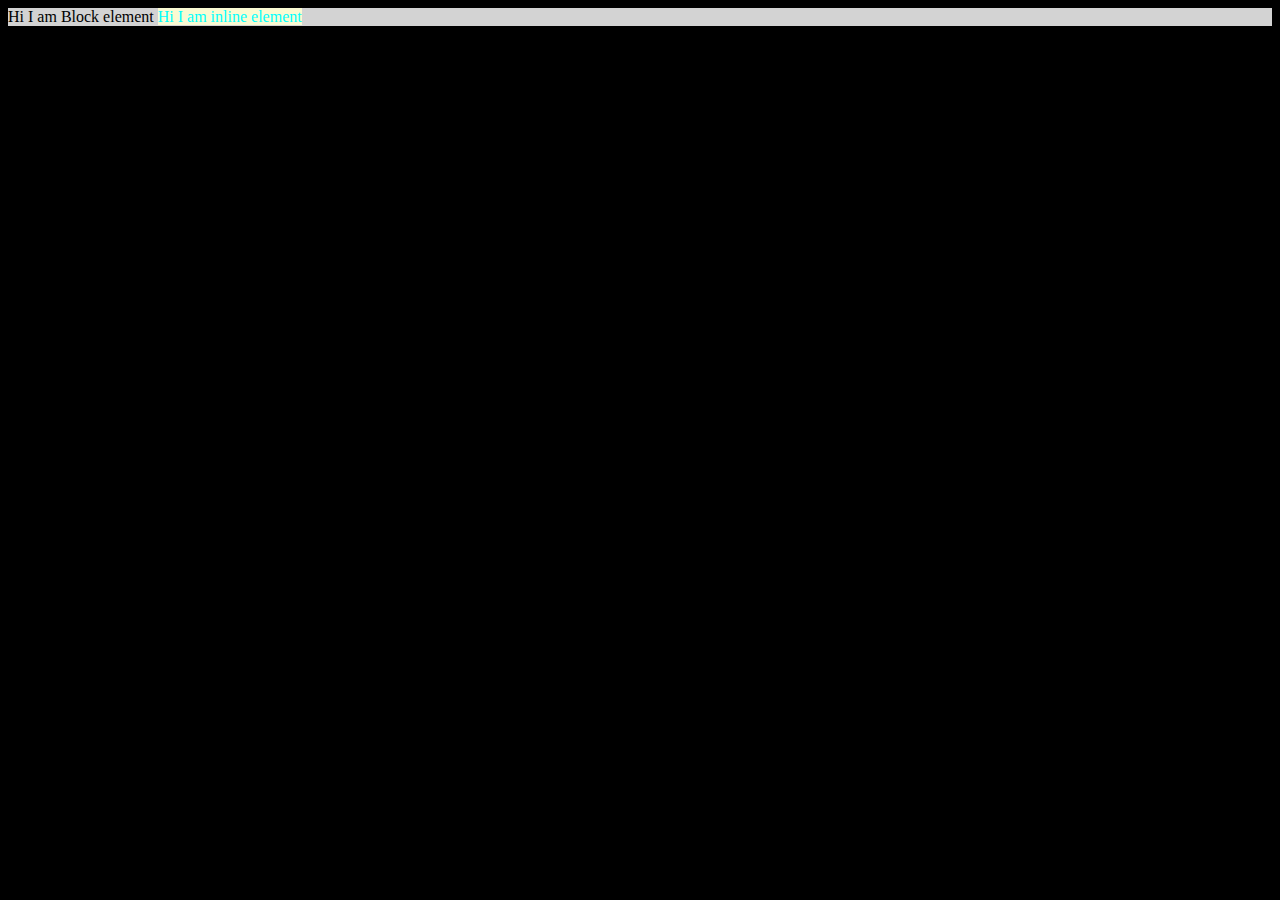
==== day 8 2nd/index.html @ 53fcd257 "Block Vs element" ====
<!DOCTYPE html>
<html lang="en">
  <head>
    <meta charset="UTF-8" />
    <meta name="viewport" content="width=device-width, initial-scale=1.0" />
    <title>Block Vs element</title>
    <link rel="stylesheet" href="style.css" />
  </head>
  <body>
    <div>Hi I am Block element <span>Hi I am inline element</span></div>
    
  </body>
</html>
---- day 8 2nd/style.css ----
body {
  background-color: black;
  color: pink;
}
ul {
  color: lightblue;
}
div {
  background-color: lightgrey;
  color: black;
}
span{
    background-color: lightgoldenrodyellow;
    color: aqua;
}
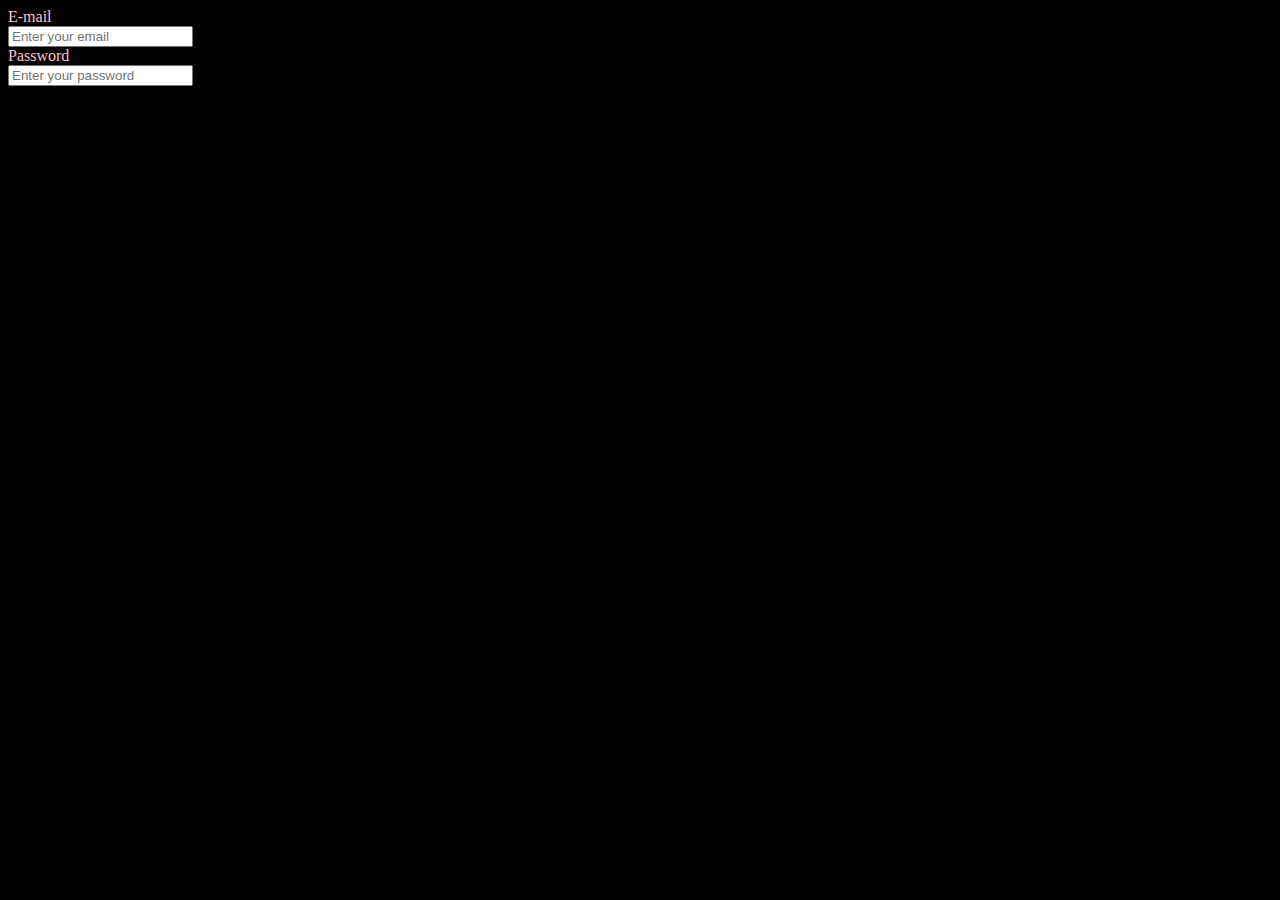
==== commit 628a74ec: "form method" ====
--- a/day 8 2nd/index.html
+++ b/day 8 2nd/index.html
@@ -3,11 +3,15 @@
   <head>
     <meta charset="UTF-8" />
     <meta name="viewport" content="width=device-width, initial-scale=1.0" />
-    <title>Block Vs element</title>
+    <title>Block Vs Inline element</title>
     <link rel="stylesheet" href="style.css" />
   </head>
   <body>
-    <div>Hi I am Block element <span>Hi I am inline element</span></div>
-    
+    <form>
+      <label for="email">E-mail</label><br>
+      <input type="email" id="email" placeholder="Enter your email" /><br>
+      <label for="password">Password</label><br>
+      <input type ="password" id ="password" placeholder="Enter your password">
+      </form>
   </body>
 </html>
--- a/day 8 2nd/style.css
+++ b/day 8 2nd/style.css
@@ -1,15 +1,4 @@
-body {
-  background-color: black;
-  color: pink;
-}
-ul {
-  color: lightblue;
-}
-div {
-  background-color: lightgrey;
-  color: black;
-}
-span{
-    background-color: lightgoldenrodyellow;
-    color: aqua;
-}
+body{
+    background-color: black;
+    color: pink;
+}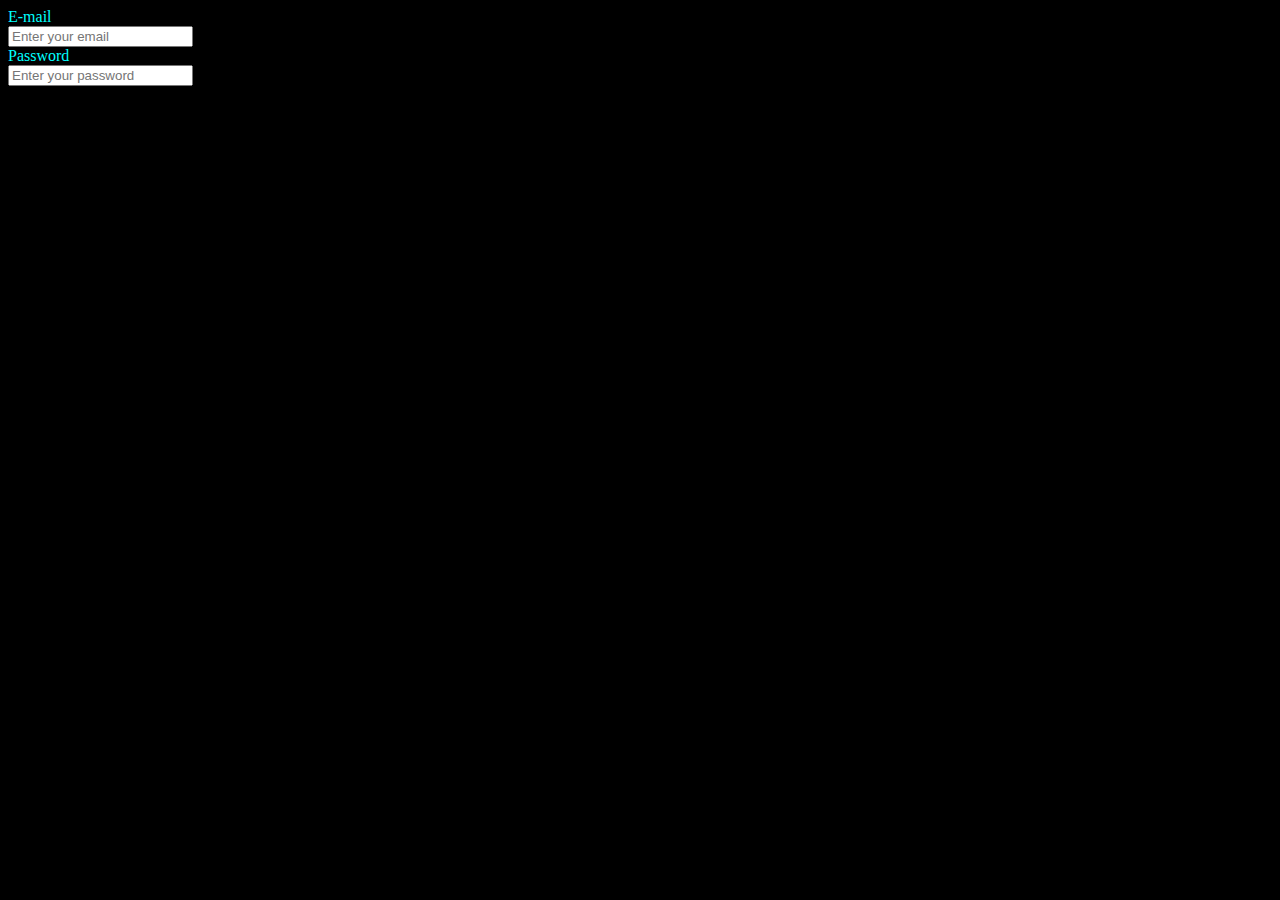
==== commit 585cb88c: "updated" ====
--- a/day 8 2nd/index.html
+++ b/day 8 2nd/index.html
@@ -5,6 +5,7 @@
     <meta name="viewport" content="width=device-width, initial-scale=1.0" />
     <title>Block Vs Inline element</title>
     <link rel="stylesheet" href="style.css" />
+  
   </head>
   <body>
     <form>
@@ -12,6 +13,6 @@
       <input type="email" id="email" placeholder="Enter your email" /><br>
       <label for="password">Password</label><br>
       <input type ="password" id ="password" placeholder="Enter your password">
-      </form>
+    </form>
   </body>
 </html>
--- a/day 8 2nd/style.css
+++ b/day 8 2nd/style.css
@@ -1,4 +1,5 @@
 body{
     background-color: black;
-    color: pink;
-}+    color: aqua;
+}
+
